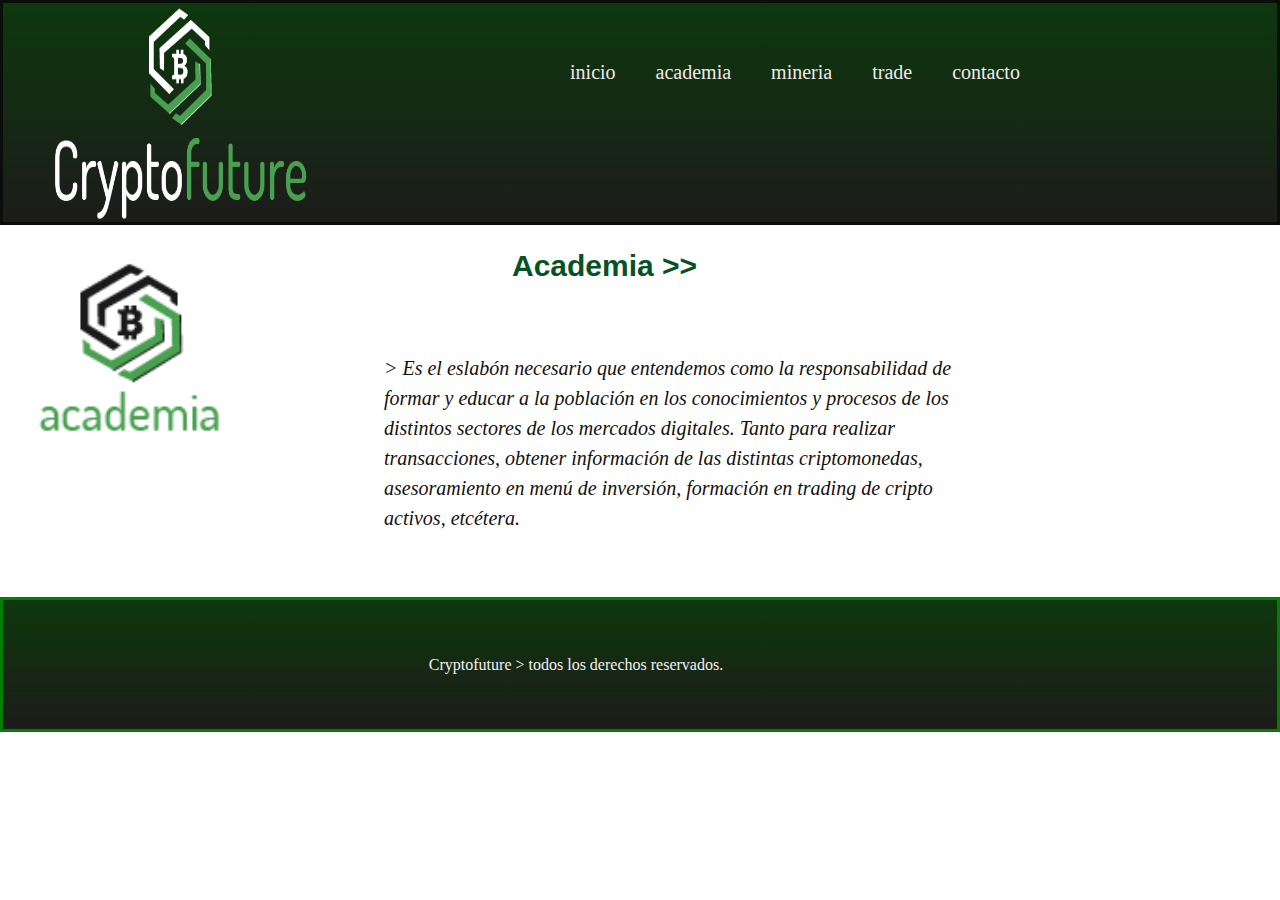
==== pages/academia.html @ be1bfe55 "primero commit" ====
<!DOCTYPE html>
<html lang="en">
<head>
    <meta charset="UTF-8">
    <meta http-equiv="X-UA-Compatible" content="IE=edge">
    <meta name="viewport" content="width=device-width, initial-scale=1.0">
    <link rel="stylesheet" href="../css/estilo.css">
    <link rel="stylesheet" href="https://use.fontawesome.com/releases/v5.15.4/css/all.css"
        integrity="sha384-DyZ88mC6Up2uqS4h/KRgHuoeGwBcD4Ng9SiP4dIRy0EXTlnuz47vAwmeGwVChigm" crossorigin="anonymous">
    <title>academia-cryptofuture</title>
</head>
<body class="colorFondo">
    <header >
       
      <img  class="logo" src="../img/logocrypto1.png" alt=" logo">
       
      
        <nav>
           
           <ul class="lista ">
              <li><a href="./index.html"> inicio</a>
            </li> 
              <li> <a href="./academia.html"> academia </a>
            </li>
              <li> <a href="./mineria.html"> mineria </a>
            </li>
             <li><a href="./trade.html"> trade </a>
             </li>
             <li> <a href="./contacto.html"> contacto</a>
            </li>
           
            </ul>
        </nav>
    </header>
    <main class="mainAcademia">
      <img class="imagenAcademia" src="../img/logo academia.png" alt=" logo"> 
      
        <h2>Academia  >> </h2>
       
      <p class="main__parrafo">> Es el eslabón necesario que entendemos como la responsabilidad de formar y educar a la población en los conocimientos y procesos de los distintos sectores de los mercados digitales. Tanto para realizar transacciones, obtener información de las distintas criptomonedas, asesoramiento en menú de inversión, formación en trading de cripto activos, etcétera.</p>
    </main>
    
     
    <footer>
      <br><br><br>
     
         <p> Cryptofuture > todos los derechos reservados.</p>
     <div>
         <ul class=>
             <li>
                 <i class="fab fa-instagram"></i>
             </li>
             <li>
                 <i class="fab fa-facebook-square"></i>
             </li>
             <li>
                 <i class="fab fa-twitter"></i>
             </li>
         </ul>
     </div> 
     
 </footer>
</body>
</html>
---- css/estilo.css ----
* {
    margin: 0%;
    padding: 0%;
    box-sizing: border-box;
}
/* pagina principal */

.logo{
    margin-left: 50px;
    
}

    




header{
    background-image: linear-gradient(to top, rgb(29, 27, 27), rgb(13, 56, 13));
    display: flex;
    text-align: center;
    border: 3px solid rgb(11, 12, 12);
    flex-direction: row;
    justify-content: flex-start;
    background-size: 100%;
    width: 100%;
    height: 25vh;
    
    
    
}
.prin{
    height: 60vh;
    display: flex;
    flex-direction: inline;
}
.nosotros {
    margin-top: 25px;
}
    
   

.lista{
    display:inline-flex;

    padding: 7% ;
    width: 15%;
    font-size: 20px;
    margin-right: 50px;
    

    
}

    

 li { 
    display: inline-block;
   
    margin: 10px;
    padding: 10px;
    border-radius: 10%;
  
    
 }
 .lista li a{
    text-decoration: none;
    color: rgb(240, 234, 234);
  
   
}
.lista li:hover {
    background-color: rgb(8, 134, 56);
    border-radius: 20%;
    
}
h2{
    font-family: 'Roboto',Helvetica,Arial,Lucida,sans-serif;
    color: rgb(6, 82, 37);
    
    line-height: 1em;
    font-weight: bold;
    position: absolute;
    left: 40%;
    font-size: 30px;
    margin-top: 2%;
  
    
    
}

footer {
    display: flex;
    align-items: center;
    justify-content:space-evenly;
   color: rgb(245, 240, 240);
   background-image: linear-gradient(to top, rgb(29, 27, 27), rgb(13, 56, 13));
    text-align: left;
    border: solid 3px green;
    width: 100%;
    height: 15vh;
    
    
}


section{
    display: flex;
    justify-content: center;
}
 
.main__parrafo1{
    color: rgb(19, 16, 16);
    font-style: italic;
    font-size: 20px;
    line-height: 1.5;
    width: 700px;
    padding: 5%;
    display: inline-block;
    position: relative;
    margin-top: 3%;
  
    
    
}
.main__div .nosotros p{
    margin-left: 10%;
    padding-left: 5%;
    margin-top: 3%;
}
.main__div .nosotros img{
    margin-left: 5%;
    margin-bottom: 8%;
}
.main__div.crypto{
    display: flex;
    flex-direction: row;
}
.main__div .crypto p{
    margin-right: 5%;
}
.main__div .crypto img{
    margin-top: 10%;
    margin-left: 5%;
}
.crypto section h2{
    margin-inline-start: -35%;
}



img{
    width: 20%;
    height: 100%;
    
}

#servicios{
    display: inline-block;
    flex-direction: row;
    margin-bottom: 50px;
    margin-top: 75px;
    padding: 20px;
   
}
#servicios a{
    align-items: center;
    margin-right: 100px;
    margin-left: 60px;
    margin-top: 30px;
   
    
}

.grillaPadre{
    display: grid;
    grid-template-columns: 1fr, 1fr, 1fr,1fr;
    grid-template-rows: 1fr, 1fr, 1fr, 1fr;
    grid-template-areas:
    " header header header header"
    " prin prin prin prin"
    "prin prin prin prin "
    "footer footer footer footer";
}
.header{
    grid-area: header;
}
.prin{
    grid-area: prin;
}
.footer{
    grid-area: footer;
}






/* pagina academia */
.mainAcademia{
    display: flex;
    
}


.mainAcademia p{
    color: rgb(19, 16, 16);
    font-style: italic;
    font-size: 20px;
    line-height: 1.5;
    width: 700px;
    padding: 5%;
    display: inline-block;
    position: relative;
    margin-top: 5%;
    margin-left: 5%;
    

}


/* pagina mineria */
.mainMineria{ 
   display: flex;
    flex-direction: column;
  

   

}


.mainMineria h2{
    margin-top: 5%;
    margin-top: 5%;
}



/* pagina contacto */
.mainContacto{
    display: flex;
    margin-top: 0%;
} 
.mainContacto h2{
    margin-top: 0%;
}
.formulario{
    display: flexbox;
   margin-left: 10%;
  padding-top: 5%;
  margin-bottom: 10%;
  
}


.formulario input{
    display: block;
    width: 400px;
    height: 50px;
    border-radius: 7%;
    border-color: rgb(4, 167, 53);
    position: left;
    margin-top: 10%;
    color: rgb(15, 15, 15);
    
    font-style: bold;
    
}
.formulario input:hover{
    background-color: rgb(6, 100, 21);
}

.contacto{
    font-size: 25px;
    font-family: Arial, Helvetica, sans-serif;
    height: 30px;
    margin-right : 30%;
    margin-bottom: 10%;
   
}
.grillaContacto {
    display: grid; 
    grid-template-columns: 1.1fr 46.9% 1fr; 
    grid-template-rows: 2fr 6.5fr 1fr; 
    gap: 0px 0px; 
    grid-template-areas: 
      "header header header"
      ". mainContacto ."
      "footer footer footer"; 
  }
  .headerContacto { grid-area: header; }
  .mainContacto { grid-area: mainContacto; }
  .footerContacto { grid-area: footer; }
  


/* pagina trade */
.mainTrade{
    display: flex;
   
}
.mainTrade h2{
    margin-top: 5%;
}
    
.mainTrade p{
    padding: 5%;
    color: rgb(12, 11, 11);
    font-style: italic;
    font-size: 20px;
    line-height: 1.5;
    width: 700px;
    margin-left: 10px ;
    display: inline-block;
    position: relative;
    left: 15%;
    margin-top: 10%;
}
/* media para tablet */
    @media (max-width: 768px){
        
header{
   
    display: flex;
    
    flex-direction: inline block;
    width: 100%;
    height: 20vh;
    align-items: center;
    
    
    
}
.prin{
    width: 100%;
}
.lista{
    display:flex;
    
    padding: 7% ;

    font-size: 20px;
    
    
}}
/* para escritorio */
@media (max-width: 420px){
    header{
   
        display: flex;
        flex-direction:  column;
        width: 100vw;
        height: 25vh;
        align-items: center;
        
        
        
    }
    .nosotros img{
        display: none;
    }
    .nosotros{ flex-direction: column;}
    .crypto{
        max-width: 100%;
        flex-direction: row;
        align-items: center;
        
    }
    
#servicios{
    display: flex;
    flex-direction: column;
    margin-bottom: 50px;
    margin-top: 50px;
    padding: 20px;
    align-items: center;
   
}
#servicios a{
    
    width: 150 vw;
    margin-top: 30px;
   
    
}.formulario{
    display: flexbox;
   padding-left: 10%;
   padding-top: 5%;
   margin-bottom: 15%;
   margin-top: 5%;
   max-width: 30%;
 


}

.contacto{
    margin:5%;
   
}
.formulario input{
    width: auto;
    
}
.mainContacto{
    display: flex;
    flex-direction: column;
    width: 25%;
}

footer {
    display: flex;
  flex-direction: column;
    justify-content:space-evenly;
   color: rgb(245, 240, 240);
   
    text-align: center;
    
    width: 100%;
    height: 15vh;
    
    
}

        
    }
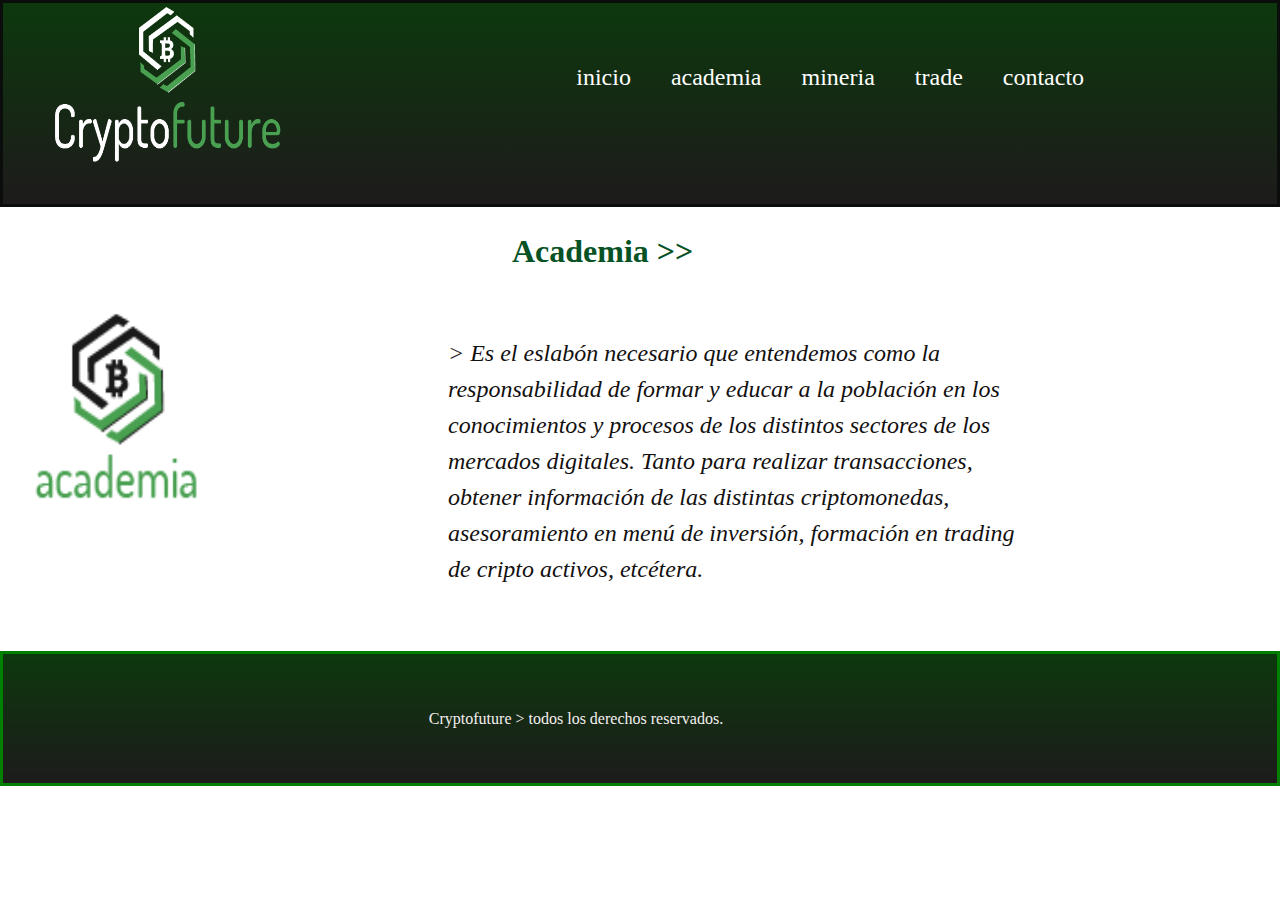
==== commit b7020f95: "acordion en contacto" ====
--- a/pages/academia.html
+++ b/pages/academia.html
@@ -1,64 +1,76 @@
 <!DOCTYPE html>
 <html lang="en">
+
 <head>
-    <meta charset="UTF-8">
-    <meta http-equiv="X-UA-Compatible" content="IE=edge">
-    <meta name="viewport" content="width=device-width, initial-scale=1.0">
-    <link rel="stylesheet" href="../css/estilo.css">
-    <link rel="stylesheet" href="https://use.fontawesome.com/releases/v5.15.4/css/all.css"
-        integrity="sha384-DyZ88mC6Up2uqS4h/KRgHuoeGwBcD4Ng9SiP4dIRy0EXTlnuz47vAwmeGwVChigm" crossorigin="anonymous">
-    <title>academia-cryptofuture</title>
+  <meta charset="UTF-8">
+  <meta http-equiv="X-UA-Compatible" content="IE=edge">
+  <meta name="viewport" content="width=device-width, initial-scale=1.0">
+  <link href="https://cdn.jsdelivr.net/npm/bootstrap@5.1.3/dist/css/bootstrap.min.css" rel="stylesheet"
+  integrity="sha384-1BmE4kWBq78iYhFldvKuhfTAU6auU8tT94WrHftjDbrCEXSU1oBoqyl2QvZ6jIW3" crossorigin="anonymous">
+  <link rel="stylesheet" href="../css/estilo.css">
+  <link rel="stylesheet" href="https://use.fontawesome.com/releases/v5.15.4/css/all.css"
+    integrity="sha384-DyZ88mC6Up2uqS4h/KRgHuoeGwBcD4Ng9SiP4dIRy0EXTlnuz47vAwmeGwVChigm" crossorigin="anonymous">
+  <title>academia-cryptofuture</title>
 </head>
+
 <body class="colorFondo">
-    <header >
-       
-      <img  class="logo" src="../img/logocrypto1.png" alt=" logo">
-       
-      
-        <nav>
-           
-           <ul class="lista ">
-              <li><a href="./index.html"> inicio</a>
-            </li> 
-              <li> <a href="./academia.html"> academia </a>
-            </li>
-              <li> <a href="./mineria.html"> mineria </a>
-            </li>
-             <li><a href="./trade.html"> trade </a>
-             </li>
-             <li> <a href="./contacto.html"> contacto</a>
-            </li>
-           
-            </ul>
-        </nav>
-    </header>
-    <main class="mainAcademia">
-      <img class="imagenAcademia" src="../img/logo academia.png" alt=" logo"> 
-      
-        <h2>Academia  >> </h2>
-       
-      <p class="main__parrafo">> Es el eslabón necesario que entendemos como la responsabilidad de formar y educar a la población en los conocimientos y procesos de los distintos sectores de los mercados digitales. Tanto para realizar transacciones, obtener información de las distintas criptomonedas, asesoramiento en menú de inversión, formación en trading de cripto activos, etcétera.</p>
-    </main>
-    
-     
-    <footer>
-      <br><br><br>
-     
-         <p> Cryptofuture > todos los derechos reservados.</p>
-     <div>
-         <ul class=>
-             <li>
-                 <i class="fab fa-instagram"></i>
-             </li>
-             <li>
-                 <i class="fab fa-facebook-square"></i>
-             </li>
-             <li>
-                 <i class="fab fa-twitter"></i>
-             </li>
-         </ul>
-     </div> 
-     
- </footer>
+  <header>
+
+    <img class="logo" src="../img/logocrypto1.png" alt=" logo">
+
+
+    <nav>
+
+      <ul class="lista ">
+        <li><a href="./index.html"> inicio</a>
+        </li>
+        <li> <a href="./academia.html"> academia </a>
+        </li>
+        <li> <a href="./mineria.html"> mineria </a>
+        </li>
+        <li><a href="./trade.html"> trade </a>
+        </li>
+        <li> <a href="./contacto.html"> contacto</a>
+        </li>
+
+      </ul>
+    </nav>
+  </header>
+  <main class="mainAcademia">
+    <img class="imagenAcademia" src="../img/logo academia.png" alt=" logo">
+
+    <h2>Academia >> </h2>
+
+    <p class="main__parrafo">> Es el eslabón necesario que entendemos como la responsabilidad de formar y educar a la
+      población en los conocimientos y procesos de los distintos sectores de los mercados digitales. Tanto para realizar
+      transacciones, obtener información de las distintas criptomonedas, asesoramiento en menú de inversión, formación
+      en trading de cripto activos, etcétera.</p>
+
+  </main>
+
+
+  <footer>
+    <br><br><br>
+
+    <p> Cryptofuture > todos los derechos reservados.</p>
+    <div>
+      <ul class=>
+        <li>
+          <i class="fab fa-instagram"></i>
+        </li>
+        <li>
+          <i class="fab fa-facebook-square"></i>
+        </li>
+        <li>
+          <i class="fab fa-twitter"></i>
+        </li>
+      </ul>
+    </div>
+
+  </footer>
+  <script src="https://cdn.jsdelivr.net/npm/bootstrap@5.1.3/dist/js/bootstrap.bundle.min.js"
+        integrity="sha384-ka7Sk0Gln4gmtz2MlQnikT1wXgYsOg+OMhuP+IlRH9sENBO0LRn5q+8nbTov4+1p"
+        crossorigin="anonymous"></script>
 </body>
+
 </html>--- a/css/estilo.css
+++ b/css/estilo.css
@@ -9,12 +9,19 @@
     margin-left: 50px;
     
 }
-
-    
-
-
-
-
+.main__div i{
+    color: rgb(239, 245, 239);
+    background-color: green;
+    font-size: 70px;
+    border-radius: 15%;
+}
+.fixed{
+    position: fixed;
+    right: 50px;
+   
+}
+
+    
 header{
     background-image: linear-gradient(to top, rgb(29, 27, 27), rgb(13, 56, 13));
     display: flex;
@@ -23,8 +30,8 @@
     flex-direction: row;
     justify-content: flex-start;
     background-size: 100%;
-    width: 100%;
-    height: 25vh;
+    
+    height: 23vh;
     
     
     
@@ -36,23 +43,29 @@
 }
 .nosotros {
     margin-top: 25px;
-}
-    
+    display: flex;
+}
+.iconoA{
+    margin-left: 40%;
+    margin-top: 5%;
+    margin-bottom: 5%;
+    
+}
+
+
    
 
 .lista{
     display:inline-flex;
 
     padding: 7% ;
-    width: 15%;
-    font-size: 20px;
-    margin-right: 50px;
-    
-
-    
-}
-
-    
+    width: 10%;
+    font-size: 1.5em;
+    margin-right: 40px;
+    
+
+    
+}
 
  li { 
     display: inline-block;
@@ -60,12 +73,10 @@
     margin: 10px;
     padding: 10px;
     border-radius: 10%;
-  
-    
  }
  .lista li a{
     text-decoration: none;
-    color: rgb(240, 234, 234);
+    color: white;
   
    
 }
@@ -73,19 +84,18 @@
     background-color: rgb(8, 134, 56);
     border-radius: 20%;
     
+    
 }
 h2{
-    font-family: 'Roboto',Helvetica,Arial,Lucida,sans-serif;
+    font-family: Cambria, Cochin, Georgia, Times, 'Times New Roman', serif;
     color: rgb(6, 82, 37);
-    
-    line-height: 1em;
+    line-height: 1fr;
     font-weight: bold;
     position: absolute;
+    
     left: 40%;
-    font-size: 30px;
+    font-size: 2em;
     margin-top: 2%;
-  
-    
     
 }
 
@@ -97,28 +107,31 @@
    background-image: linear-gradient(to top, rgb(29, 27, 27), rgb(13, 56, 13));
     text-align: left;
     border: solid 3px green;
-    width: 100%;
+    
     height: 15vh;
-    
-    
 }
 
 
 section{
     display: flex;
-    justify-content: center;
-}
+    justify-content:space-around;
+    margin-left: 7%;
+    margin-top: 5%;
+  
+}
+
+
  
 .main__parrafo1{
     color: rgb(19, 16, 16);
     font-style: italic;
-    font-size: 20px;
+    font-size: 1.5em;
     line-height: 1.5;
     width: 700px;
     padding: 5%;
     display: inline-block;
     position: relative;
-    margin-top: 3%;
+    margin-top: 5%;
   
     
     
@@ -128,7 +141,8 @@
     padding-left: 5%;
     margin-top: 3%;
 }
-.main__div .nosotros img{
+ .main__div .nosotros img{
+   margin-top: 3%;    
     margin-left: 5%;
     margin-bottom: 8%;
 }
@@ -143,15 +157,14 @@
     margin-top: 10%;
     margin-left: 5%;
 }
-.crypto section h2{
-    margin-inline-start: -35%;
-}
-
-
+.main__div .crypto h2{
+    left: 5%;
+}
 
 img{
-    width: 20%;
-    height: 100%;
+    width: 18%;
+    height: 80%;
+    
     
 }
 
@@ -171,11 +184,18 @@
    
     
 }
+.tituloServicios{
+    left: 42%;
+    font-size: 2.5em;
+    margin-top: 0;
+}
+.crypto{
+    display: flex;
+}
 
 .grillaPadre{
     display: grid;
-    grid-template-columns: 1fr, 1fr, 1fr,1fr;
-    grid-template-rows: 1fr, 1fr, 1fr, 1fr;
+   
     grid-template-areas:
     " header header header header"
     " prin prin prin prin"
@@ -192,29 +212,39 @@
     grid-area: footer;
 }
 
-
-
-
-
-
 /* pagina academia */
 .mainAcademia{
     display: flex;
-    
-}
-
+    flex-direction: column;
+    
+}
+.imagenAcademia{
+    position: fixed;
+    height: 30%;
+    margin-top: 5%;
+}
+.boots{
+    width: 70%;
+    margin: 0 auto;
+    margin-bottom: 5%;
+}
+
+.imagen{
+    margin-left: 30%;
+    width: 500px;
+}
 
 .mainAcademia p{
     color: rgb(19, 16, 16);
     font-style: italic;
-    font-size: 20px;
+    font-size: 1.5em;
     line-height: 1.5;
     width: 700px;
     padding: 5%;
     display: inline-block;
     position: relative;
     margin-top: 5%;
-    margin-left: 5%;
+    margin-left: 30%;
     
 
 }
@@ -224,33 +254,64 @@
 .mainMineria{ 
    display: flex;
     flex-direction: column;
-  
-
-   
-
-}
-
+
+}
+.mainMineria p{
+    
+    margin-left: 30%;
+   
+}
+.blockchain{
+    right: 25%;
+    bottom: 25%;
+    padding-bottom: 5%;
+   
+}
 
 .mainMineria h2{
-    margin-top: 5%;
-    margin-top: 5%;
-}
-
-
+    margin-top: 3%;
+    margin-bottom: 5%;
+    
+}
+.imagenMineria{
+    position: fixed;
+    height: 20em;
+}
 
 /* pagina contacto */
+.mainContacto i{
+    color: rgb(239, 245, 239);
+    background-color: green;
+    font-size: 70px;
+    border-radius: 15%;
+}
+.fixed{
+    position: fixed;
+    right: 50px;
+    
+}
+.margen{
+   padding: 5%;
+    margin-bottom: 5%;
+}
+
 .mainContacto{
     display: flex;
     margin-top: 0%;
+    flex-direction: column;
 } 
 .mainContacto h2{
     margin-top: 0%;
+    position: absolute;
 }
 .formulario{
+
     display: flexbox;
-   margin-left: 10%;
+    
+   margin-left: 20%;
   padding-top: 5%;
   margin-bottom: 10%;
+  color: rgb(15, 15, 15);
   
 }
 
@@ -263,23 +324,34 @@
     border-color: rgb(4, 167, 53);
     position: left;
     margin-top: 10%;
-    color: rgb(15, 15, 15);
-    
-    font-style: bold;
+    font-weight: bold;
     
 }
 .formulario input:hover{
     background-color: rgb(6, 100, 21);
+    color: rgb(238, 231, 231);
 }
 
 .contacto{
-    font-size: 25px;
+    font-size: 2em;
     font-family: Arial, Helvetica, sans-serif;
     height: 30px;
     margin-right : 30%;
     margin-bottom: 10%;
    
 }
+.boton{
+    margin-left: 100%;
+    color: white;
+    background-color: green;
+    font-weight: bold;
+}
+.accordion-body{
+    
+        padding: 5rem 1.25rem;
+    
+}
+
 .grillaContacto {
     display: grid; 
     grid-template-columns: 1.1fr 46.9% 1fr; 
@@ -297,136 +369,73 @@
 
 
 /* pagina trade */
+
+
 .mainTrade{
     display: flex;
-   
-}
+  
+}
+
+
 .mainTrade h2{
     margin-top: 5%;
+    color: rgb(6, 63, 15);
+    font-size: bold;
 }
     
 .mainTrade p{
     padding: 5%;
-    color: rgb(12, 11, 11);
+    color: rgb(15, 15, 15);
     font-style: italic;
-    font-size: 20px;
+    font-size: 1.5em;
     line-height: 1.5;
     width: 700px;
     margin-left: 10px ;
     display: inline-block;
     position: relative;
     left: 15%;
-    margin-top: 10%;
+    margin-top: 5%;
 }
 /* media para tablet */
-    @media (max-width: 768px){
-        
-header{
-   
-    display: flex;
-    
-    flex-direction: inline block;
-    width: 100%;
-    height: 20vh;
-    align-items: center;
-    
-    
-    
-}
-.prin{
-    width: 100%;
-}
-.lista{
-    display:flex;
-    
-    padding: 7% ;
-
-    font-size: 20px;
-    
-    
-}}
-/* para escritorio */
-@media (max-width: 420px){
-    header{
-   
-        display: flex;
-        flex-direction:  column;
-        width: 100vw;
-        height: 25vh;
-        align-items: center;
-        
-        
-        
+@media (max-width: 768px) {
+    .header{
+        text-align: left;
     }
-    .nosotros img{
-        display: none;
+    .main__parrafo1{
+        max-width: 500px;
     }
-    .nosotros{ flex-direction: column;}
-    .crypto{
-        max-width: 100%;
-        flex-direction: row;
-        align-items: center;
-        
-    }
-    
-#servicios{
-    display: flex;
-    flex-direction: column;
-    margin-bottom: 50px;
-    margin-top: 50px;
-    padding: 20px;
-    align-items: center;
-   
-}
-#servicios a{
-    
-    width: 150 vw;
-    margin-top: 30px;
-   
-    
-}.formulario{
-    display: flexbox;
-   padding-left: 10%;
-   padding-top: 5%;
-   margin-bottom: 15%;
-   margin-top: 5%;
-   max-width: 30%;
- 
-
-
-}
-
-.contacto{
-    margin:5%;
-   
-}
-.formulario input{
-    width: auto;
-    
-}
-.mainContacto{
-    display: flex;
-    flex-direction: column;
-    width: 25%;
-}
-
-footer {
-    display: flex;
-  flex-direction: column;
-    justify-content:space-evenly;
-   color: rgb(245, 240, 240);
-   
-    text-align: center;
-    
-    width: 100%;
-    height: 15vh;
-    
-    
-}
-
-        
-    }
-
-
-
-
+    #servicios a{
+       
+       margin-right: 30px;
+       margin-left: 50px;
+       margin-top: 30px;
+       
+      
+       
+   }
+       
+}
+   @media (max-width: 425px){
+       .grillaPadre{
+           display: grid;
+           
+       }
+      .header{
+          width: 100%;
+      }
+      #servicios a{
+       
+       margin-right: 20px;
+       margin-left: 40px;
+       margin-top: 30px;
+       
+      
+       
+   }
+       
+      
+   }
+
+
+
+
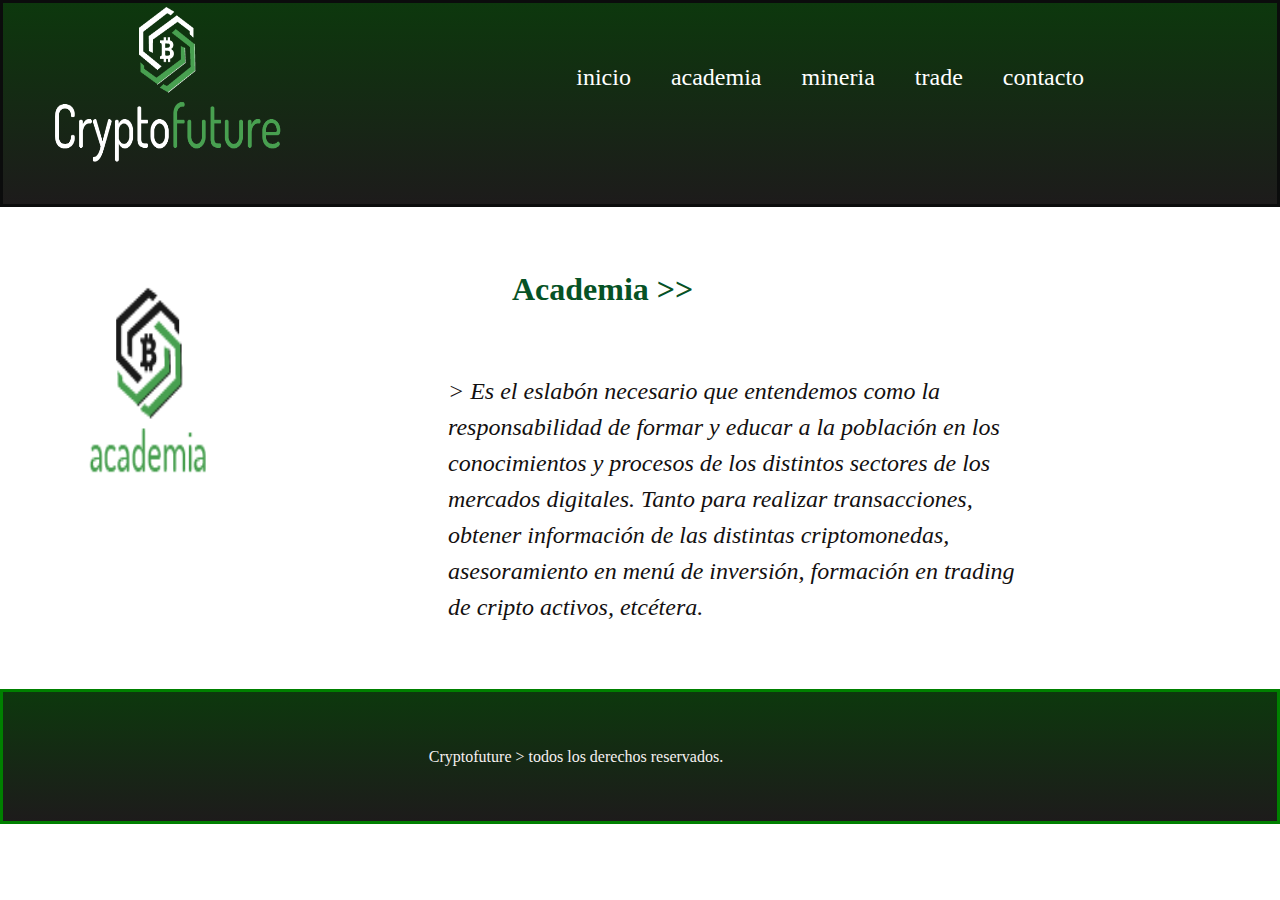
==== commit 72858939: "agregue transformaciones" ====
--- a/pages/academia.html
+++ b/pages/academia.html
@@ -6,14 +6,14 @@
   <meta http-equiv="X-UA-Compatible" content="IE=edge">
   <meta name="viewport" content="width=device-width, initial-scale=1.0">
   <link href="https://cdn.jsdelivr.net/npm/bootstrap@5.1.3/dist/css/bootstrap.min.css" rel="stylesheet"
-  integrity="sha384-1BmE4kWBq78iYhFldvKuhfTAU6auU8tT94WrHftjDbrCEXSU1oBoqyl2QvZ6jIW3" crossorigin="anonymous">
+    integrity="sha384-1BmE4kWBq78iYhFldvKuhfTAU6auU8tT94WrHftjDbrCEXSU1oBoqyl2QvZ6jIW3" crossorigin="anonymous">
   <link rel="stylesheet" href="../css/estilo.css">
   <link rel="stylesheet" href="https://use.fontawesome.com/releases/v5.15.4/css/all.css"
     integrity="sha384-DyZ88mC6Up2uqS4h/KRgHuoeGwBcD4Ng9SiP4dIRy0EXTlnuz47vAwmeGwVChigm" crossorigin="anonymous">
   <title>academia-cryptofuture</title>
 </head>
 
-<body class="colorFondo">
+<body>
   <header>
 
     <img class="logo" src="../img/logocrypto1.png" alt=" logo">
@@ -22,7 +22,7 @@
     <nav>
 
       <ul class="lista ">
-        <li><a href="./index.html"> inicio</a>
+        <li><a href="../index.html"> inicio</a>
         </li>
         <li> <a href="./academia.html"> academia </a>
         </li>
@@ -37,6 +37,9 @@
     </nav>
   </header>
   <main class="mainAcademia">
+    <a href="">
+      <i class="fab fa-whatsapp fixed"></i>
+    </a>
     <img class="imagenAcademia" src="../img/logo academia.png" alt=" logo">
 
     <h2>Academia >> </h2>
@@ -69,8 +72,8 @@
 
   </footer>
   <script src="https://cdn.jsdelivr.net/npm/bootstrap@5.1.3/dist/js/bootstrap.bundle.min.js"
-        integrity="sha384-ka7Sk0Gln4gmtz2MlQnikT1wXgYsOg+OMhuP+IlRH9sENBO0LRn5q+8nbTov4+1p"
-        crossorigin="anonymous"></script>
+    integrity="sha384-ka7Sk0Gln4gmtz2MlQnikT1wXgYsOg+OMhuP+IlRH9sENBO0LRn5q+8nbTov4+1p"
+    crossorigin="anonymous"></script>
 </body>
 
 </html>--- a/css/estilo.css
+++ b/css/estilo.css
@@ -165,7 +165,11 @@
     width: 18%;
     height: 80%;
     
-    
+}
+img:hover{
+    transform: scale(1.3);
+    transition-property: all;
+    transition-duration: 1.5s;
 }
 
 #servicios{
@@ -193,35 +197,25 @@
     display: flex;
 }
 
-.grillaPadre{
-    display: grid;
-   
-    grid-template-areas:
-    " header header header header"
-    " prin prin prin prin"
-    "prin prin prin prin "
-    "footer footer footer footer";
-}
-.header{
-    grid-area: header;
-}
-.prin{
-    grid-area: prin;
-}
-.footer{
-    grid-area: footer;
-}
-
+
+.iconoA:hover{
+    transform: scale(1.3);
+    transition-property: all;
+    transition-duration: 1.5s;
+}
 /* pagina academia */
 .mainAcademia{
     display: flex;
     flex-direction: column;
+    margin-top: 3%;
     
 }
 .imagenAcademia{
     position: fixed;
     height: 30%;
-    margin-top: 5%;
+    width: 13%;
+    margin-left: 5%;
+ 
 }
 .boots{
     width: 70%;
@@ -231,7 +225,7 @@
 
 .imagen{
     margin-left: 30%;
-    width: 500px;
+    width: 400px;
 }
 
 .mainAcademia p{
@@ -275,10 +269,19 @@
 }
 .imagenMineria{
     position: fixed;
-    height: 20em;
+    height: 35%;
+    width: 13%;
+    margin-left: 5%;
+ 
 }
 
 /* pagina contacto */
+.mainContacto h2:hover{
+    transform: scale(1.3);
+    transition-property: all;
+    transition-duration: 1.5s;
+}
+
 .mainContacto i{
     color: rgb(239, 245, 239);
     background-color: green;
@@ -288,6 +291,11 @@
 .fixed{
     position: fixed;
     right: 50px;
+    color: rgb(239, 245, 239);
+    background-color: green;
+    font-size: 70px;
+    border-radius: 15%;
+   margin-top: 20PX;
     
 }
 .margen{
@@ -375,6 +383,12 @@
     display: flex;
   
 }
+.imagenTrade{
+    height: 30%;
+    width: 13%;
+    margin-left: 5%;
+ 
+}
 
 
 .mainTrade h2{
@@ -396,46 +410,82 @@
     left: 15%;
     margin-top: 5%;
 }
-/* media para tablet */
-@media (max-width: 768px) {
-    .header{
-        text-align: left;
-    }
-    .main__parrafo1{
-        max-width: 500px;
-    }
-    #servicios a{
-       
-       margin-right: 30px;
-       margin-left: 50px;
-       margin-top: 30px;
-       
-      
-       
+/* media para mobile */
+
+@media (max-width: 425px){
+     
+    .header {
+        flex-direction: column;
+    }
+    .header .logo{
+        
+            margin-left: 175px;
+            margin-top: 0.5em;
+        
+    }
+    .lista{
+        margin-right: 0;
+        padding: 5%;
+    }
+    .lista li{
+        display: inline-flex;
+        font-size: 0.8em;
+    }
+     .main__parrafo1{
+         
+         padding: 10%;
+     }
+     .main__div a{
+       display: none;
+
+     }
+     .main__div .nosotros p {
+         
+         padding-left: 0;
+     }
+     .main__div .nosotros img{
+         display: none;
+     }
+     .main__div .crypto img {
+         display: none;
+     }
+     .main__div .crypto p {
+        margin-top: 5%;
+    }
+     h2{
+         left: 30%;
+     }
+     .nosotros h2{
+         left: 20%;
+     }
+     .iconoA {
+         margin-top: 0%;
+         margin-left: 35%;
+         width: 25%;
+     }
+     #servicios{
+         padding: 0;
+     }
+     #servicios a{
+        align-items: center;
+        margin-right: 40px;
+        margin-top: 30px;
+        margin-left: 10px;
+        padding: 10px;
+    }
+    #servicios img{
+        width: 80%;
+    }
+    footer p{
+        margin-top: 10px;
+        margin-bottom: 1rem;
+        margin-left: 10px;
+    }
+    .tituloServicios {
+        left: 30%;
+    
    }
-       
-}
-   @media (max-width: 425px){
-       .grillaPadre{
-           display: grid;
-           
-       }
-      .header{
-          width: 100%;
-      }
-      #servicios a{
-       
-       margin-right: 20px;
-       margin-left: 40px;
-       margin-top: 30px;
-       
-      
-       
    }
-       
-      
-   }
-
-
-
-
+
+
+
